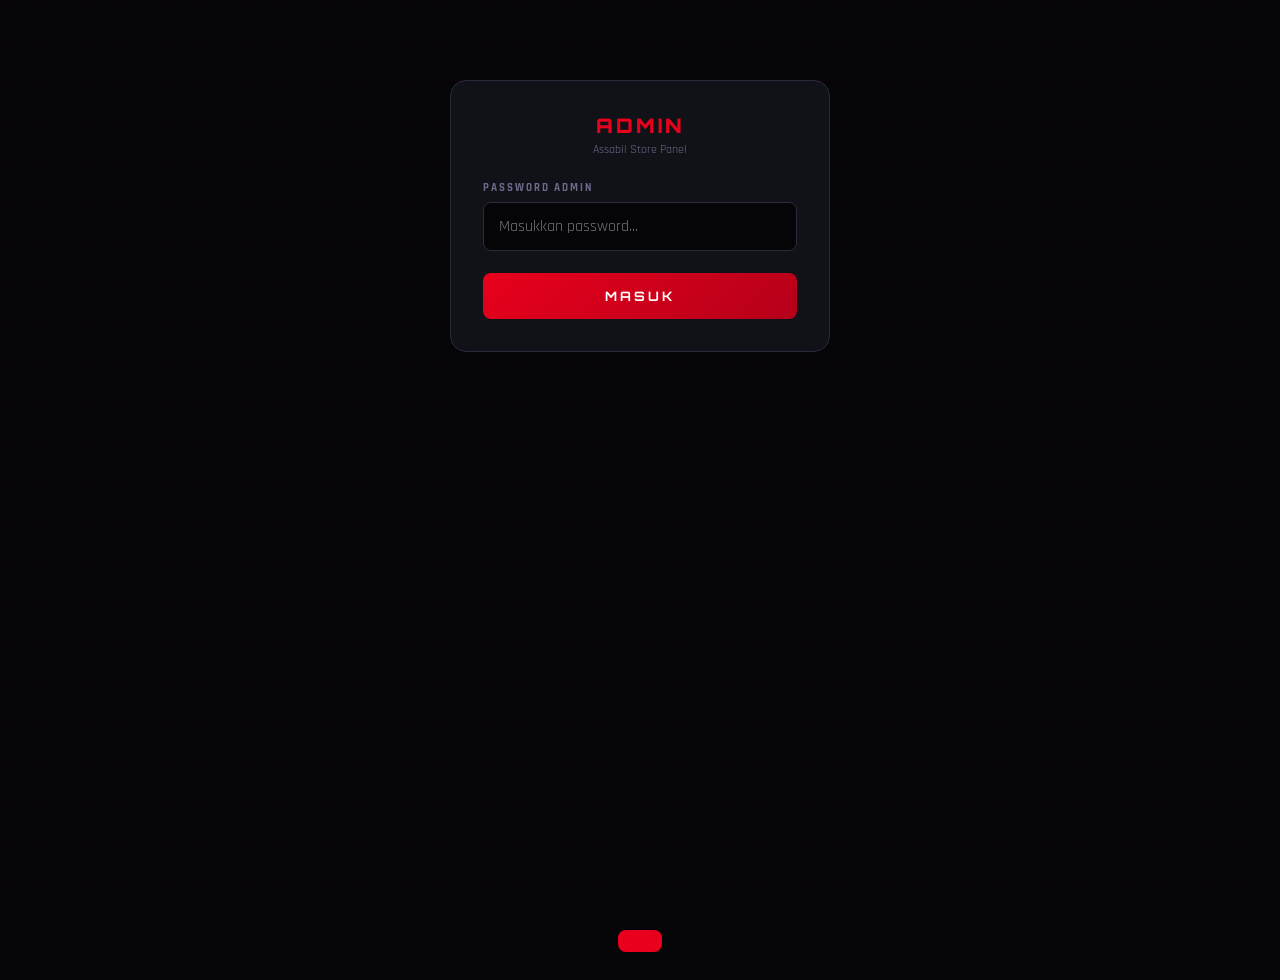
==== admin.html @ adda3108 "Create admin.html" ====
<!DOCTYPE html>
<html lang="id">
<head>
<meta charset="UTF-8">
<meta name="viewport" content="width=device-width, initial-scale=1.0">
<title>Admin – Assabil Store</title>
<link href="https://fonts.googleapis.com/css2?family=Orbitron:wght@400;700;900&family=Rajdhani:wght@400;500;600;700&display=swap" rel="stylesheet">
<link rel="stylesheet" href="style.css">
<style>
  .admin-login { max-width:380px; margin:80px auto; padding:32px; background:var(--card); border-radius:16px; border:1px solid var(--border); }
  .admin-panel { max-width:600px; margin:24px auto; padding:16px; }
  .order-card { background:var(--card); border:1px solid var(--border); border-radius:12px; padding:16px; margin-bottom:16px; }
  .order-card .order-head { font-family:'Orbitron',monospace; font-size:11px; color:var(--red); letter-spacing:2px; margin-bottom:10px; }
  .order-row { display:flex; justify-content:space-between; font-size:13px; margin-bottom:6px; }
  .order-row .k { color:var(--muted); }
  .order-row .v { color:var(--text); font-weight:600; }
  .btn-approve { width:100%; background:linear-gradient(135deg,#1a7a1a,#0d5c0d); border:none; border-radius:8px; padding:12px; color:#fff; font-family:'Orbitron',monospace; font-size:11px; font-weight:700; letter-spacing:2px; cursor:pointer; margin-top:10px; }
  .btn-approve:disabled { background:#2a2a3a; color:#6b6b8a; cursor:not-allowed; }
  .btn-reject { width:100%; background:linear-gradient(135deg,#7a1a1a,#5c0d0d); border:none; border-radius:8px; padding:12px; color:#fff; font-family:'Orbitron',monospace; font-size:11px; font-weight:700; letter-spacing:2px; cursor:pointer; margin-top:6px; }
  .status-badge { display:inline-block; padding:4px 10px; border-radius:20px; font-size:10px; font-weight:700; letter-spacing:1px; }
  .status-pending { background:rgba(255,165,2,0.2); color:#ffa502; border:1px solid #ffa502; }
  .status-success { background:rgba(46,213,115,0.2); color:#2ed573; border:1px solid #2ed573; }
  .status-rejected { background:rgba(232,0,28,0.2); color:#e8001c; border:1px solid #e8001c; }
  .empty-state { text-align:center; padding:40px; color:var(--muted); font-size:14px; }
  .admin-topbar { display:flex; justify-content:space-between; align-items:center; margin-bottom:20px; }
  .btn-logout { background:none; border:1px solid var(--border); border-radius:8px; padding:8px 16px; color:var(--muted); font-size:12px; cursor:pointer; }
</style>
</head>
<body>

<!-- LOGIN ADMIN -->
<div id="admin-login" class="wrap">
  <div class="admin-login">
    <div style="text-align:center;margin-bottom:24px;">
      <div class="brand" style="font-family:'Orbitron',monospace;font-size:20px;color:#e8001c;">ADMIN</div>
      <div style="font-size:12px;color:var(--muted);margin-top:4px;">Assabil Store Panel</div>
    </div>
    <label>Password Admin</label>
    <input type="password" id="inp-pass" placeholder="Masukkan password..." style="margin-bottom:16px;">
    <button class="btn-red" onclick="doAdminLogin()">MASUK</button>
  </div>
</div>

<!-- PANEL ADMIN -->
<div id="admin-panel" class="wrap" style="display:none;">
  <div class="admin-panel">
    <div class="admin-topbar">
      <div style="font-family:'Orbitron',monospace;font-size:16px;color:#e8001c;">📋 ORDER MASUK</div>
      <button class="btn-logout" onclick="doLogout()">Keluar</button>
    </div>
    <div id="order-list"></div>
  </div>
</div>

<div class="toast" id="toast"></div>
<script src="script.js"></script>
<script>
const ADMIN_PASS = 'fatihganteng123Banget';
const ORDERS_KEY = 'assabil_orders';

function doAdminLogin() {
  const pass = document.getElementById('inp-pass').value;
  if (pass === ADMIN_PASS) {
    document.getElementById('admin-login').style.display = 'none';
    document.getElementById('admin-panel').style.display = 'block';
    loadOrders();
  } else {
    toast('❌ Password salah!');
  }
}

document.getElementById('inp-pass').addEventListener('keydown', e => {
  if (e.key === 'Enter') doAdminLogin();
});

function doLogout() {
  document.getElementById('admin-login').style.display = 'block';
  document.getElementById('admin-panel').style.display = 'none';
  document.getElementById('inp-pass').value = '';
}

function loadOrders() {
  const orders = JSON.parse(localStorage.getItem(ORDERS_KEY) || '[]');
  const list = document.getElementById('order-list');

  if (orders.length === 0) {
    list.innerHTML = '<div class="empty-state">📭 Belum ada order masuk</div>';
    return;
  }

  // Tampilkan order terbaru dulu
  const sorted = orders.slice().reverse();
  list.innerHTML = sorted.map((o, i) => `
    <div class="order-card" id="card-${o.trxId}">
      <div class="order-head">🧾 ${o.trxId}</div>
      <div class="order-row"><span class="k">Tanggal</span><span class="v">${o.tgl}</span></div>
      <div class="order-row"><span class="k">Pembeli</span><span class="v">${o.user}</span></div>
      <div class="order-row"><span class="k">Game</span><span class="v">${o.game}</span></div>
      <div class="order-row"><span class="k">ID Game</span><span class="v">${o.gameId}</span></div>
      <div class="order-row"><span class="k">Item</span><span class="v">${o.item}</span></div>
      <div class="order-row"><span class="k">Total</span><span class="v" style="color:#e8001c;">${o.price}</span></div>
      <div class="order-row"><span class="k">Status</span><span class="v">
        <span class="status-badge ${o.status === 'pending' ? 'status-pending' : o.status === 'success' ? 'status-success' : 'status-rejected'}">
          ${o.status === 'pending' ? '⏳ MENUNGGU' : o.status === 'success' ? '✅ DIPROSES' : '❌ DITOLAK'}
        </span>
      </span></div>
      ${o.status === 'pending' ? `
        <button class="btn-approve" onclick="approveOrder('${o.trxId}')">✅ APPROVE & PROSES TOP UP</button>
        <button class="btn-reject" onclick="rejectOrder('${o.trxId}')">❌ TOLAK ORDER</button>
      ` : ''}
    </div>
  `).join('');
}

async function approveOrder(trxId) {
  const orders = JSON.parse(localStorage.getItem(ORDERS_KEY) || '[]');
  const order = orders.find(o => o.trxId === trxId);
  if (!order) return;

  const btn = document.querySelector(`#card-${trxId} .btn-approve`);
  btn.textContent = '⏳ Memproses...';
  btn.disabled = true;

  try {
    const res = await fetch('/.netlify/functions/create-payment', {
      method: 'POST',
      headers: { 'Content-Type': 'application/json' },
      body: JSON.stringify({
        buyerName:   order.user,
        productCode: order.productCode,
        gameId:      order.gameId,
        zoneId:      order.zoneId || '',
        itemName:    order.item,
        price:       order.rawPrice
      })
    });

    const data = await res.json();

    if (data.success) {
      updateOrderStatus(trxId, 'success');
      toast('✅ Top up berhasil diproses!');
    } else {
      btn.textContent = '✅ APPROVE & PROSES TOP UP';
      btn.disabled = false;
      toast('❌ Gagal: ' + (data.message || 'Error'));
    }
  } catch (err) {
    btn.textContent = '✅ APPROVE & PROSES TOP UP';
    btn.disabled = false;
    toast('❌ Error: ' + err.message);
  }
}

function rejectOrder(trxId) {
  if (!confirm('Yakin tolak order ini?')) return;
  updateOrderStatus(trxId, 'rejected');
  toast('❌ Order ditolak');
}

function updateOrderStatus(trxId, status) {
  const orders = JSON.parse(localStorage.getItem(ORDERS_KEY) || '[]');
  const idx = orders.findIndex(o => o.trxId === trxId);
  if (idx !== -1) {
    orders[idx].status = status;
    localStorage.setItem(ORDERS_KEY, JSON.stringify(orders));
  }
  loadOrders();
}
</script>
</body>
</html>
---- style.css ----
:root {
  --red: #e8001c; --red2: #ff2d4a;
  --darker: #050508; --card: #111118; --card2: #181825;
  --gold: #ffd700; --text: #f0f0f8; --muted: #6b6b8a; --border: #2a2a3a;
  --glow: 0 0 20px rgba(232,0,28,0.4);
}
* { margin: 0; padding: 0; box-sizing: border-box; }
body {
  font-family: 'Rajdhani', sans-serif;
  background: var(--darker); color: var(--text); min-height: 100vh; overflow-x: hidden;
}
body::before {
  content: ''; position: fixed; inset: 0; z-index: 0;
  background-image:
    linear-gradient(rgba(232,0,28,0.04) 1px, transparent 1px),
    linear-gradient(90deg, rgba(232,0,28,0.04) 1px, transparent 1px);
  background-size: 40px 40px; pointer-events: none;
}
.wrap { position: relative; z-index: 1; }

/* ── TOPBAR ── */
.topbar {
  background: var(--card); border-bottom: 1px solid var(--border);
  padding: 13px 20px; display: flex; align-items: center;
  justify-content: space-between; position: sticky; top: 0; z-index: 100;
}
.brand {
  font-family: 'Orbitron', monospace; font-weight: 900;
  color: var(--red); letter-spacing: 3px; text-transform: uppercase;
}
.topbar .brand { font-size: 15px; }
.topbar .user { font-size: 13px; color: var(--muted); font-weight: 600; }
.topbar .user span { color: var(--red2); }

/* ── BUTTONS ── */
.btn-red {
  width: 100%; background: linear-gradient(135deg, var(--red), #b5001a);
  border: none; border-radius: 8px; padding: 15px; color: #fff;
  font-family: 'Orbitron', monospace; font-size: 13px; font-weight: 700;
  letter-spacing: 3px; cursor: pointer; transition: all .3s; margin-top: 6px;
}
.btn-red:hover { box-shadow: var(--glow); transform: translateY(-1px); }
.btn-back {
  background: none; border: 1px solid var(--border); border-radius: 8px;
  padding: 10px 18px; color: var(--muted); font-family: 'Rajdhani', sans-serif;
  font-size: 14px; font-weight: 600; cursor: pointer; transition: all .2s;
}
.btn-back:hover { border-color: var(--red); color: var(--red); }
.btn-bayar {
  flex: 1; background: linear-gradient(135deg, var(--red), #b5001a);
  border: none; border-radius: 8px; padding: 14px; color: #fff;
  font-family: 'Orbitron', monospace; font-size: 12px; font-weight: 700;
  letter-spacing: 2px; cursor: pointer; transition: all .3s;
}
.btn-bayar:hover { box-shadow: var(--glow); transform: translateY(-1px); }
.btn-bayar:disabled { opacity: .4; cursor: not-allowed; transform: none; box-shadow: none; }

/* ── INPUT / LABEL ── */
label {
  display: block; font-size: 11px; font-weight: 700; letter-spacing: 2px;
  color: var(--muted); text-transform: uppercase; margin-bottom: 7px;
}
input {
  width: 100%; background: var(--darker); border: 1px solid var(--border);
  border-radius: 8px; padding: 13px 15px; color: var(--text);
  font-family: 'Rajdhani', sans-serif; font-size: 16px;
  margin-bottom: 18px; transition: border-color .2s, box-shadow .2s; outline: none;
}
input:focus { border-color: var(--red); box-shadow: 0 0 0 3px rgba(232,0,28,0.15); }

/* ── TOAST ── */
.toast {
  position: fixed; bottom: 28px; left: 50%;
  transform: translateX(-50%) translateY(80px);
  background: var(--red); color: #fff; padding: 11px 22px; border-radius: 8px;
  font-weight: 700; letter-spacing: 1px; font-size: 13px;
  transition: transform .3s; z-index: 999;
}
.toast.show { transform: translateX(-50%) translateY(0); }

/* ── LOGIN ── */
.login-page {
  min-height: 100vh; display: flex; align-items: center; justify-content: center;
  padding: 20px;
  background: radial-gradient(ellipse at 50% 0%, rgba(232,0,28,0.15) 0%, transparent 60%);
}
.login-box {
  background: var(--card); border: 1px solid var(--border);
  border-top: 2px solid var(--red); border-radius: 16px;
  padding: 44px 36px; width: 100%; max-width: 400px;
  box-shadow: 0 20px 60px rgba(0,0,0,0.6), var(--glow);
  animation: slideUp 0.5s ease;
}
@keyframes slideUp {
  from { opacity: 0; transform: translateY(30px); }
  to   { opacity: 1; transform: translateY(0); }
}
.login-logo { text-align: center; margin-bottom: 30px; }
.login-logo .brand { font-size: 22px; }
.login-logo .sub { font-size: 12px; color: var(--muted); letter-spacing: 2px; margin-top: 5px; }

/* ── GAMES ── */
.games-wrap { padding: 24px 16px 40px; max-width: 600px; margin: 0 auto; width: 100%; }
.section-title { text-align: center; margin-bottom: 22px; }
.section-title h2 { font-family: 'Orbitron', monospace; font-size: 18px; font-weight: 900; letter-spacing: 3px; }
.section-title h2 span { color: var(--red); }
.section-title p { color: var(--muted); margin-top: 5px; font-size: 13px; letter-spacing: 1px; }
.games-grid { display: grid; grid-template-columns: 1fr 1fr; gap: 14px; }
.game-card {
  background: var(--card); border: 1px solid var(--border);
  border-radius: 12px; overflow: hidden; cursor: pointer; transition: all .3s; position: relative;
}
.game-card:hover { border-color: var(--red); transform: translateY(-3px); box-shadow: 0 10px 30px rgba(0,0,0,0.4), var(--glow); }
.game-card img { width: 100%; aspect-ratio: 1; object-fit: cover; display: block; }
.game-card .info { padding: 11px 13px; border-top: 1px solid var(--border); }
.game-card .gname { font-family: 'Orbitron', monospace; font-size: 10px; font-weight: 700; letter-spacing: 0.5px; color: var(--text); }
.game-card .gsub { font-size: 11px; color: var(--muted); margin-top: 2px; }
.badge {
  position: absolute; top: 8px; right: 8px; background: var(--red); color: #fff;
  font-size: 9px; font-weight: 700; padding: 2px 7px; border-radius: 4px; letter-spacing: 1px;
}

/* ── TOPUP ── */
.game-header {
  background: linear-gradient(135deg, var(--card) 60%, rgba(232,0,28,0.07));
  border-bottom: 1px solid var(--border); padding: 18px 20px;
  display: flex; align-items: center; gap: 14px;
}
.game-header img { width: 58px; height: 58px; border-radius: 10px; object-fit: cover; }
.game-header h2 { font-family: 'Orbitron', monospace; font-size: 16px; font-weight: 900; }
.game-header p { color: var(--muted); font-size: 12px; margin-top: 3px; }
.topup-wrap { padding: 18px 16px 40px; max-width: 600px; margin: 0 auto; width: 100%; }
.nom-section-title {
  font-family: 'Orbitron', monospace; font-size: 11px; font-weight: 700;
  letter-spacing: 2px; color: var(--muted); text-transform: uppercase; margin-bottom: 12px;
}
.nominal-grid { display: grid; grid-template-columns: 1fr 1fr; gap: 10px; margin-bottom: 20px; }
.nom-card {
  background: var(--card); border: 1px solid var(--border);
  border-radius: 10px; padding: 14px 12px; cursor: pointer; transition: all .25s; position: relative;
}
.nom-card:hover { border-color: var(--red); background: var(--card2); }
.nom-card.sel { border-color: var(--red); background: rgba(232,0,28,0.08); box-shadow: var(--glow); }
.nom-card .diam { font-family: 'Orbitron', monospace; font-size: 19px; font-weight: 900; color: var(--text); }
.nom-card .dlabel { font-size: 10px; color: var(--gold); font-weight: 700; letter-spacing: 1px; margin-top: 2px; }
.nom-card .dprice { font-size: 14px; font-weight: 700; color: var(--red2); margin-top: 7px; }
.nom-card .dbonus { font-size: 10px; color: var(--gold); margin-top: 2px; font-weight: 600; }
.nom-card .chk {
  position: absolute; top: 7px; right: 7px; width: 17px; height: 17px;
  background: var(--red); border-radius: 50%; display: none;
  align-items: center; justify-content: center; font-size: 9px; color: #fff;
}
.nom-card.sel .chk { display: flex; }
.row-btns { display: flex; gap: 10px; }

/* ── PAYMENT ── */
.pay-wrap { padding: 24px 16px 40px; max-width: 480px; margin: 0 auto; width: 100%; }
.pay-title { font-family: 'Orbitron', monospace; font-size: 16px; font-weight: 900; letter-spacing: 2px; text-align: center; margin-bottom: 5px; }
.pay-sub { text-align: center; color: var(--muted); font-size: 12px; margin-bottom: 18px; letter-spacing: 1px; }
.order-box { background: var(--card); border: 1px solid var(--border); border-radius: 10px; padding: 14px; margin-bottom: 16px; }
.order-row { display: flex; justify-content: space-between; align-items: center; padding: 6px 0; border-bottom: 1px solid var(--border); font-size: 13px; }
.order-row:last-child { border-bottom: none; }
.order-row .k { color: var(--muted); font-weight: 600; }
.order-row .v { font-weight: 700; }
.order-row .v.big { color: var(--red2); font-size: 17px; font-family: 'Orbitron', monospace; }
.qris-label { text-align: center; font-size: 11px; color: var(--muted); margin-bottom: 12px; letter-spacing: 1px; }
.qris-box { background: #fff; border-radius: 12px; padding: 14px; text-align: center; margin-bottom: 14px; }
.qris-box img { width: 100%; max-width: 280px; border-radius: 8px; display: block; margin: 0 auto; }
.qris-info { text-align: center; font-size: 11px; color: var(--muted); margin-bottom: 16px; }
.btn-paid {
  width: 100%; background: linear-gradient(135deg, #1a7a1a, #0d5c0d); border: none;
  border-radius: 8px; padding: 15px; color: #fff; font-family: 'Orbitron', monospace;
  font-size: 12px; font-weight: 700; letter-spacing: 2px; cursor: pointer; transition: all .3s;
}
.btn-paid:hover { opacity: .9; transform: translateY(-1px); }

/* ── BUKTI ── */
.bukti-wrap { padding: 24px 16px 40px; max-width: 480px; margin: 0 auto; width: 100%; }
.ico-ok { text-align: center; font-size: 56px; margin-bottom: 10px; animation: pop .5s ease; }
@keyframes pop { 0% { transform: scale(0); } 70% { transform: scale(1.2); } 100% { transform: scale(1); } }
.bukti-title { font-family: 'Orbitron', monospace; font-size: 15px; font-weight: 900; text-align: center; color: #2ed573; margin-bottom: 5px; letter-spacing: 2px; }
.bukti-sub { text-align: center; color: var(--muted); font-size: 13px; margin-bottom: 20px; }
.bukti-card { background: var(--card); border: 1px solid #2ed573; border-radius: 12px; overflow: hidden; margin-bottom: 18px; }
.bukti-head { background: linear-gradient(135deg, #0d3d0d, #1a7a1a); padding: 14px 18px; font-family: 'Orbitron', monospace; font-size: 11px; font-weight: 700; letter-spacing: 2px; color: #2ed573; }
.bukti-row { display: flex; justify-content: space-between; padding: 11px 18px; border-bottom: 1px solid var(--border); font-size: 13px; }
.bukti-row:last-child { border-bottom: none; }
.bukti-row .bk { color: var(--muted); font-weight: 600; }
.bukti-row .bv { font-weight: 700; text-align: right; max-width: 60%; }
.bukti-row .bv.ok { color: #2ed573; }
.btn-wa {
  display: flex; align-items: center; justify-content: center; gap: 9px;
  width: 100%; background: linear-gradient(135deg, #25D366, #128C7E); border: none;
  border-radius: 8px; padding: 15px; color: #fff; font-family: 'Orbitron', monospace;
  font-size: 11px; font-weight: 700; letter-spacing: 1px; cursor: pointer;
  text-decoration: none; margin-bottom: 10px; transition: all .3s;
}
.btn-wa:hover { opacity: .9; transform: translateY(-1px); }
.btn-home {
  width: 100%; background: none; border: 1px solid var(--border); border-radius: 8px;
  padding: 13px; color: var(--muted); font-family: 'Rajdhani', sans-serif;
  font-size: 14px; font-weight: 700; cursor: pointer; letter-spacing: 1px; transition: all .2s;
}
.btn-home:hover { border-color: var(--red); color: var(--red); }
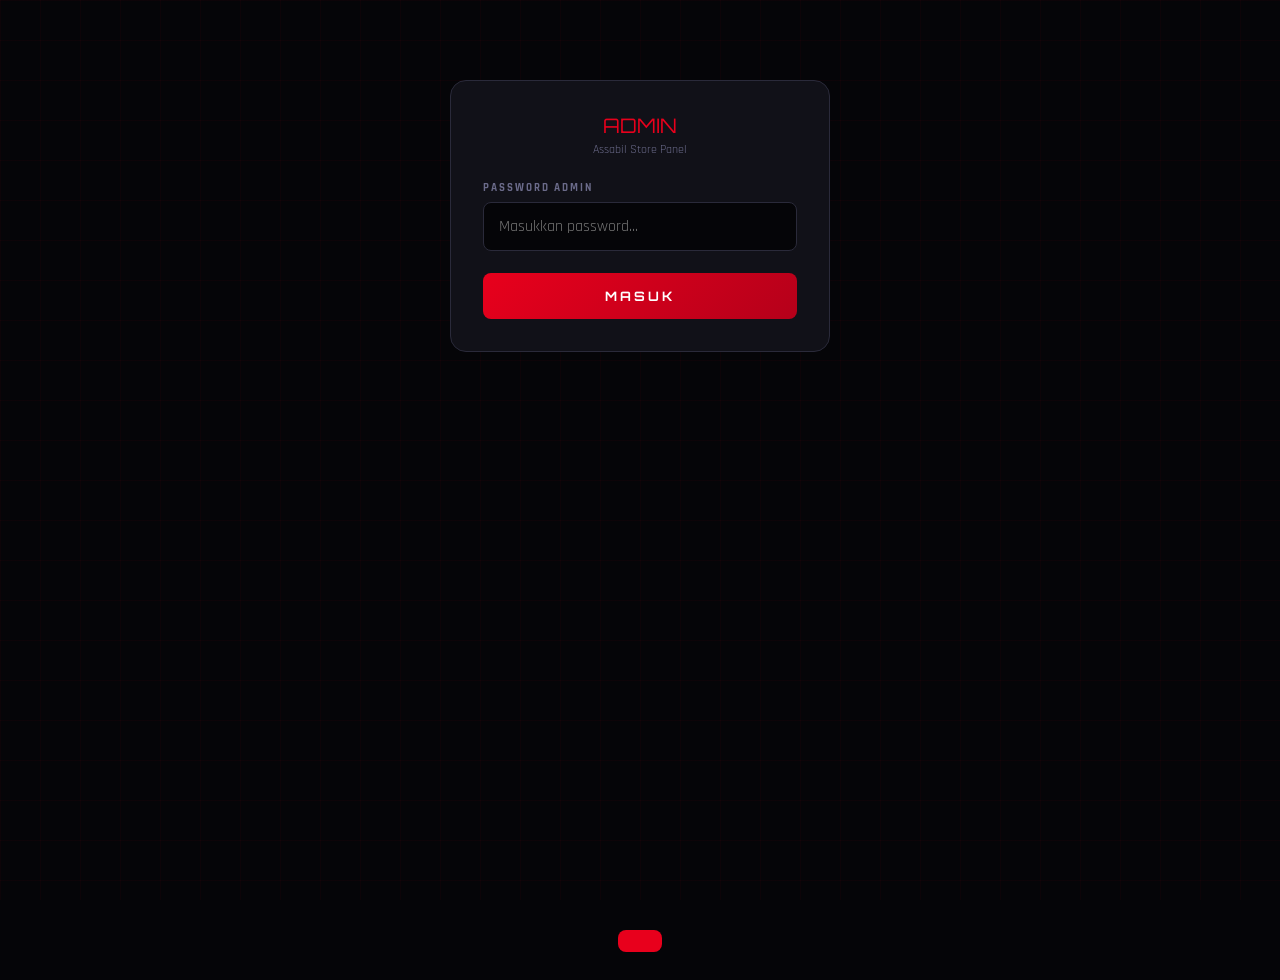
==== commit 5d27cf93: "Update admin.html" ====
--- a/admin.html
+++ b/admin.html
@@ -7,32 +7,31 @@
 <link href="https://fonts.googleapis.com/css2?family=Orbitron:wght@400;700;900&family=Rajdhani:wght@400;500;600;700&display=swap" rel="stylesheet">
 <link rel="stylesheet" href="style.css">
 <style>
-  .admin-login { max-width:380px; margin:80px auto; padding:32px; background:var(--card); border-radius:16px; border:1px solid var(--border); }
-  .admin-panel { max-width:600px; margin:24px auto; padding:16px; }
-  .order-card { background:var(--card); border:1px solid var(--border); border-radius:12px; padding:16px; margin-bottom:16px; }
-  .order-card .order-head { font-family:'Orbitron',monospace; font-size:11px; color:var(--red); letter-spacing:2px; margin-bottom:10px; }
-  .order-row { display:flex; justify-content:space-between; font-size:13px; margin-bottom:6px; }
-  .order-row .k { color:var(--muted); }
-  .order-row .v { color:var(--text); font-weight:600; }
-  .btn-approve { width:100%; background:linear-gradient(135deg,#1a7a1a,#0d5c0d); border:none; border-radius:8px; padding:12px; color:#fff; font-family:'Orbitron',monospace; font-size:11px; font-weight:700; letter-spacing:2px; cursor:pointer; margin-top:10px; }
-  .btn-approve:disabled { background:#2a2a3a; color:#6b6b8a; cursor:not-allowed; }
-  .btn-reject { width:100%; background:linear-gradient(135deg,#7a1a1a,#5c0d0d); border:none; border-radius:8px; padding:12px; color:#fff; font-family:'Orbitron',monospace; font-size:11px; font-weight:700; letter-spacing:2px; cursor:pointer; margin-top:6px; }
-  .status-badge { display:inline-block; padding:4px 10px; border-radius:20px; font-size:10px; font-weight:700; letter-spacing:1px; }
-  .status-pending { background:rgba(255,165,2,0.2); color:#ffa502; border:1px solid #ffa502; }
-  .status-success { background:rgba(46,213,115,0.2); color:#2ed573; border:1px solid #2ed573; }
-  .status-rejected { background:rgba(232,0,28,0.2); color:#e8001c; border:1px solid #e8001c; }
-  .empty-state { text-align:center; padding:40px; color:var(--muted); font-size:14px; }
-  .admin-topbar { display:flex; justify-content:space-between; align-items:center; margin-bottom:20px; }
-  .btn-logout { background:none; border:1px solid var(--border); border-radius:8px; padding:8px 16px; color:var(--muted); font-size:12px; cursor:pointer; }
+  .admin-login{max-width:380px;margin:80px auto;padding:32px;background:var(--card);border-radius:16px;border:1px solid var(--border)}
+  .admin-panel{max-width:600px;margin:24px auto;padding:16px}
+  .order-card{background:var(--card);border:1px solid var(--border);border-radius:12px;padding:16px;margin-bottom:16px}
+  .order-head{font-family:'Orbitron',monospace;font-size:11px;color:var(--red);letter-spacing:2px;margin-bottom:10px}
+  .order-row{display:flex;justify-content:space-between;font-size:13px;margin-bottom:6px}
+  .order-row .k{color:var(--muted)}
+  .order-row .v{color:var(--text);font-weight:600}
+  .btn-approve{width:100%;background:linear-gradient(135deg,#1a7a1a,#0d5c0d);border:none;border-radius:8px;padding:12px;color:#fff;font-family:'Orbitron',monospace;font-size:11px;font-weight:700;letter-spacing:2px;cursor:pointer;margin-top:10px}
+  .btn-approve:disabled{background:#2a2a3a;color:#6b6b8a;cursor:not-allowed}
+  .btn-reject{width:100%;background:linear-gradient(135deg,#7a1a1a,#5c0d0d);border:none;border-radius:8px;padding:12px;color:#fff;font-family:'Orbitron',monospace;font-size:11px;font-weight:700;letter-spacing:2px;cursor:pointer;margin-top:6px}
+  .status-pending{background:rgba(255,165,2,0.2);color:#ffa502;border:1px solid #ffa502;padding:4px 10px;border-radius:20px;font-size:10px;font-weight:700}
+  .status-success{background:rgba(46,213,115,0.2);color:#2ed573;border:1px solid #2ed573;padding:4px 10px;border-radius:20px;font-size:10px;font-weight:700}
+  .status-rejected{background:rgba(232,0,28,0.2);color:#e8001c;border:1px solid #e8001c;padding:4px 10px;border-radius:20px;font-size:10px;font-weight:700}
+  .empty-state{text-align:center;padding:40px;color:var(--muted);font-size:14px}
+  .admin-topbar{display:flex;justify-content:space-between;align-items:center;margin-bottom:20px}
+  .btn-logout{background:none;border:1px solid var(--border);border-radius:8px;padding:8px 16px;color:var(--muted);font-size:12px;cursor:pointer}
+  .btn-refresh{background:none;border:1px solid var(--border);border-radius:8px;padding:8px 16px;color:var(--muted);font-size:12px;cursor:pointer;margin-left:8px}
 </style>
 </head>
 <body>
 
-<!-- LOGIN ADMIN -->
 <div id="admin-login" class="wrap">
   <div class="admin-login">
     <div style="text-align:center;margin-bottom:24px;">
-      <div class="brand" style="font-family:'Orbitron',monospace;font-size:20px;color:#e8001c;">ADMIN</div>
+      <div style="font-family:'Orbitron',monospace;font-size:20px;color:#e8001c;">ADMIN</div>
       <div style="font-size:12px;color:var(--muted);margin-top:4px;">Assabil Store Panel</div>
     </div>
     <label>Password Admin</label>
@@ -41,12 +40,14 @@
   </div>
 </div>
 
-<!-- PANEL ADMIN -->
 <div id="admin-panel" class="wrap" style="display:none;">
   <div class="admin-panel">
     <div class="admin-topbar">
       <div style="font-family:'Orbitron',monospace;font-size:16px;color:#e8001c;">📋 ORDER MASUK</div>
-      <button class="btn-logout" onclick="doLogout()">Keluar</button>
+      <div>
+        <button class="btn-refresh" onclick="loadOrders()">🔄 Refresh</button>
+        <button class="btn-logout" onclick="doLogout()">Keluar</button>
+      </div>
     </div>
     <div id="order-list"></div>
   </div>
@@ -55,8 +56,9 @@
 <div class="toast" id="toast"></div>
 <script src="script.js"></script>
 <script>
-const ADMIN_PASS = 'fatihganteng123Banget';
-const ORDERS_KEY = 'assabil_orders';
+const ADMIN_PASS   = 'fatihganteng123Banget';
+const SUPABASE_URL = 'https://boudupojxdhklqktrcqw.supabase.co';
+const SUPABASE_KEY = 'sb_publishable_5rYvDDj-ZjvypnDIeUY3vA_IqNnMCQc';
 
 function doAdminLogin() {
   const pass = document.getElementById('inp-pass').value;
@@ -79,44 +81,53 @@
   document.getElementById('inp-pass').value = '';
 }
 
-function loadOrders() {
-  const orders = JSON.parse(localStorage.getItem(ORDERS_KEY) || '[]');
-  const list = document.getElementById('order-list');
+async function loadOrders() {
+  document.getElementById('order-list').innerHTML = '<div class="empty-state">⏳ Memuat order...</div>';
 
-  if (orders.length === 0) {
-    list.innerHTML = '<div class="empty-state">📭 Belum ada order masuk</div>';
-    return;
+  try {
+    const res = await fetch(`${SUPABASE_URL}/rest/v1/orders?order=created_at.desc`, {
+      headers: {
+        'apikey': SUPABASE_KEY,
+        'Authorization': `Bearer ${SUPABASE_KEY}`
+      }
+    });
+
+    const orders = await res.json();
+    const list = document.getElementById('order-list');
+
+    if (!orders.length) {
+      list.innerHTML = '<div class="empty-state">📭 Belum ada order masuk</div>';
+      return;
+    }
+
+    list.innerHTML = orders.map(o => `
+      <div class="order-card" id="card-${o.trx_id}">
+        <div class="order-head">🧾 ${o.trx_id}</div>
+        <div class="order-row"><span class="k">Tanggal</span><span class="v">${o.tgl}</span></div>
+        <div class="order-row"><span class="k">Pembeli</span><span class="v">${o.user_name}</span></div>
+        <div class="order-row"><span class="k">Game</span><span class="v">${o.game}</span></div>
+        <div class="order-row"><span class="k">ID Game</span><span class="v">${o.game_id}</span></div>
+        <div class="order-row"><span class="k">Item</span><span class="v">${o.item}</span></div>
+        <div class="order-row"><span class="k">Total</span><span class="v" style="color:#e8001c;">${o.price}</span></div>
+        <div class="order-row"><span class="k">Status</span><span class="v">
+          <span class="${o.status === 'pending' ? 'status-pending' : o.status === 'success' ? 'status-success' : 'status-rejected'}">
+            ${o.status === 'pending' ? '⏳ MENUNGGU' : o.status === 'success' ? '✅ DIPROSES' : '❌ DITOLAK'}
+          </span>
+        </span></div>
+        ${o.status === 'pending' ? `
+          <button class="btn-approve" onclick="approveOrder('${o.trx_id}','${o.product_code}','${o.game_id}','${o.zone_id}','${o.item}',${o.raw_price},'${o.user_name}')">✅ APPROVE & PROSES TOP UP</button>
+          <button class="btn-reject" onclick="rejectOrder('${o.trx_id}')">❌ TOLAK ORDER</button>
+        ` : ''}
+      </div>
+    `).join('');
+
+  } catch (err) {
+    document.getElementById('order-list').innerHTML = '<div class="empty-state">❌ Gagal memuat order</div>';
+    console.error(err);
   }
-
-  // Tampilkan order terbaru dulu
-  const sorted = orders.slice().reverse();
-  list.innerHTML = sorted.map((o, i) => `
-    <div class="order-card" id="card-${o.trxId}">
-      <div class="order-head">🧾 ${o.trxId}</div>
-      <div class="order-row"><span class="k">Tanggal</span><span class="v">${o.tgl}</span></div>
-      <div class="order-row"><span class="k">Pembeli</span><span class="v">${o.user}</span></div>
-      <div class="order-row"><span class="k">Game</span><span class="v">${o.game}</span></div>
-      <div class="order-row"><span class="k">ID Game</span><span class="v">${o.gameId}</span></div>
-      <div class="order-row"><span class="k">Item</span><span class="v">${o.item}</span></div>
-      <div class="order-row"><span class="k">Total</span><span class="v" style="color:#e8001c;">${o.price}</span></div>
-      <div class="order-row"><span class="k">Status</span><span class="v">
-        <span class="status-badge ${o.status === 'pending' ? 'status-pending' : o.status === 'success' ? 'status-success' : 'status-rejected'}">
-          ${o.status === 'pending' ? '⏳ MENUNGGU' : o.status === 'success' ? '✅ DIPROSES' : '❌ DITOLAK'}
-        </span>
-      </span></div>
-      ${o.status === 'pending' ? `
-        <button class="btn-approve" onclick="approveOrder('${o.trxId}')">✅ APPROVE & PROSES TOP UP</button>
-        <button class="btn-reject" onclick="rejectOrder('${o.trxId}')">❌ TOLAK ORDER</button>
-      ` : ''}
-    </div>
-  `).join('');
 }
 
-async function approveOrder(trxId) {
-  const orders = JSON.parse(localStorage.getItem(ORDERS_KEY) || '[]');
-  const order = orders.find(o => o.trxId === trxId);
-  if (!order) return;
-
+async function approveOrder(trxId, productCode, gameId, zoneId, itemName, rawPrice, userName) {
   const btn = document.querySelector(`#card-${trxId} .btn-approve`);
   btn.textContent = '⏳ Memproses...';
   btn.disabled = true;
@@ -126,20 +137,23 @@
       method: 'POST',
       headers: { 'Content-Type': 'application/json' },
       body: JSON.stringify({
-        buyerName:   order.user,
-        productCode: order.productCode,
-        gameId:      order.gameId,
-        zoneId:      order.zoneId || '',
-        itemName:    order.item,
-        price:       order.rawPrice
+        buyerName:   userName,
+        productCode: productCode,
+        gameId:      gameId,
+        zoneId:      zoneId || '',
+        itemName:    itemName,
+        price:       rawPrice,
+        trxId:       trxId,
+        tgl:         new Date().toLocaleDateString('id-ID')
       })
     });
 
     const data = await res.json();
 
     if (data.success) {
-      updateOrderStatus(trxId, 'success');
+      await updateStatus(trxId, 'success');
       toast('✅ Top up berhasil diproses!');
+      loadOrders();
     } else {
       btn.textContent = '✅ APPROVE & PROSES TOP UP';
       btn.disabled = false;
@@ -152,20 +166,23 @@
   }
 }
 
-function rejectOrder(trxId) {
+async function rejectOrder(trxId) {
   if (!confirm('Yakin tolak order ini?')) return;
-  updateOrderStatus(trxId, 'rejected');
+  await updateStatus(trxId, 'rejected');
   toast('❌ Order ditolak');
+  loadOrders();
 }
 
-function updateOrderStatus(trxId, status) {
-  const orders = JSON.parse(localStorage.getItem(ORDERS_KEY) || '[]');
-  const idx = orders.findIndex(o => o.trxId === trxId);
-  if (idx !== -1) {
-    orders[idx].status = status;
-    localStorage.setItem(ORDERS_KEY, JSON.stringify(orders));
-  }
-  loadOrders();
+async function updateStatus(trxId, status) {
+  await fetch(`${SUPABASE_URL}/rest/v1/orders?trx_id=eq.${trxId}`, {
+    method: 'PATCH',
+    headers: {
+      'Content-Type': 'application/json',
+      'apikey': SUPABASE_KEY,
+      'Authorization': `Bearer ${SUPABASE_KEY}`
+    },
+    body: JSON.stringify({ status: status })
+  });
 }
 </script>
 </body>
